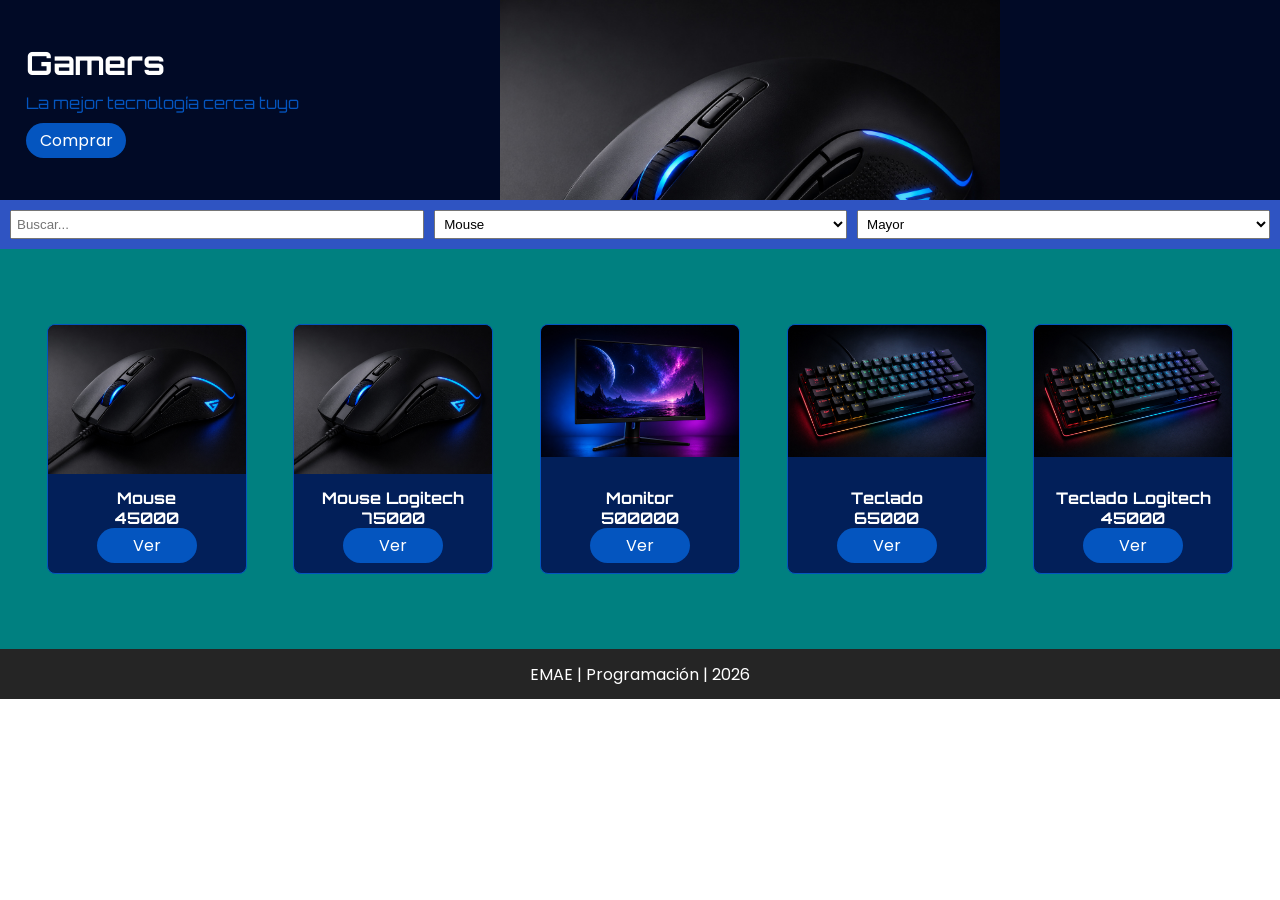
==== semana-15/index.html @ c565948f "Semana 15 - Recorridos de Array y Filtrado" ====
<!DOCTYPE html>
<html lang="es">
<head>
    <meta charset="UTF-8">
    <meta name="viewport" content="width=device-width, initial-scale=1.0">
    <title>Gamers</title>
    <link rel="stylesheet" href="style.css">
    <script src="app.js" defer></script>
</head>
<body>
    <header>
        <div class="col header-text">
            <h1>Gamers</h1>
            <p class="text-blue">La mejor tecnología cerca tuyo</p>
            <a href="#" class="btn">Comprar</a>
        </div>
        <div class="col fondo">

        </div>
    </header>
    <main>
        <div class="row fondo">
            <input id="inputBuscar" type="search" placeholder="Buscar...">
            <select id="selectCategoria">
                <option value="mouse">Mouse</option>
                <option value="teclado">Teclado</option>
            </select>
            <select id="selectOrdenar">
                <option value="mayor">Mayor</option>
                <option value="menor">Menor</option>
            </select>
        </div>
        <section class="contenedor" id="sectionProductos">
            <div class="card">
                <div class="card-img">
                    <img src="images/mouse.jpg" alt="mouse">
                </div>
                <h4>$450000</h4>
                <button class="btn">Ver</button>
            </div>   
        </section>
    </main>
    <footer>
        <p>EMAE | Programación | 2026</p>
    </footer>
</body>
</html>
---- semana-15/style.css ----
@import url('https://fonts.googleapis.com/css2?family=Orbitron:wght@400..900&family=Poppins:ital,wght@0,100;0,200;0,300;0,400;0,500;0,600;0,700;0,800;0,900;1,100;1,200;1,300;1,400;1,500;1,600;1,700;1,800;1,900&display=swap');

* {
    margin: 0;
    padding: 0;
    box-sizing: border-box;
}

header {
    height: 200px;
    display: flex;
    background-color: #010A26;
}

.col {
    width: 500px
}
header .fondo {
    background-image: url(images/mouse.jpg);
    background-size: cover;
    height: 200px;
}

.header-text {
    display: flex;
    flex-direction: column;
    justify-content: center;
    gap: 10px;
    padding-left: 26px;
}
.text-blue {
    font-family: "Orbitron", sans-serif;
    color: #0455BF;
}
.btn {
    background-color: #0455BF;
    text-decoration: none;
    color: white;
    padding: 5px;
    width: 100px;
    text-align: center;
    border-radius: 30px;
}

main {
    min-height: 420px;
}


footer {
    height: 50px;
    background-color: rgb(37, 37, 37);
    display: flex;
    justify-content: center;
    align-items: center;
}

footer p {
    color: white;
}
h1, h2, h3, h4 {
    color: white;
    font-family: "Orbitron", sans-serif;
}

p, a, li, button {
    font-family: "Poppins", sans-serif;
}

section {
    background-color: teal;
    min-height: 400px;
    padding: 16px;

}

.card {
    border: 1px solid #0455BF;
    background-color: #021F59;
    width: 200px;
    height: 250px;
    border-radius: 8px;
    overflow: hidden;
    cursor: pointer;
    display: flex;
    flex-direction: column;
    align-items: center;
    padding-bottom: 10px;
    
}

.card-img {
    height: 200px;
    overflow: hidden;
}

.card:hover img {
    width: 120%;
}
.card img {
    width: 100%;
    transition: all 1s;
}
/* contenedor verde */
.contenedor {
    display: flex;
    flex-direction: row;
    justify-content: space-evenly;
    align-items: center;
    flex-wrap: wrap;
    gap: 16px;
}

.row {
    display: flex;
    gap: 10px;
    padding: 10px;
    background-color: #2f54c2;
}

input, select {
    width: 100%;
    padding: 5px;
}
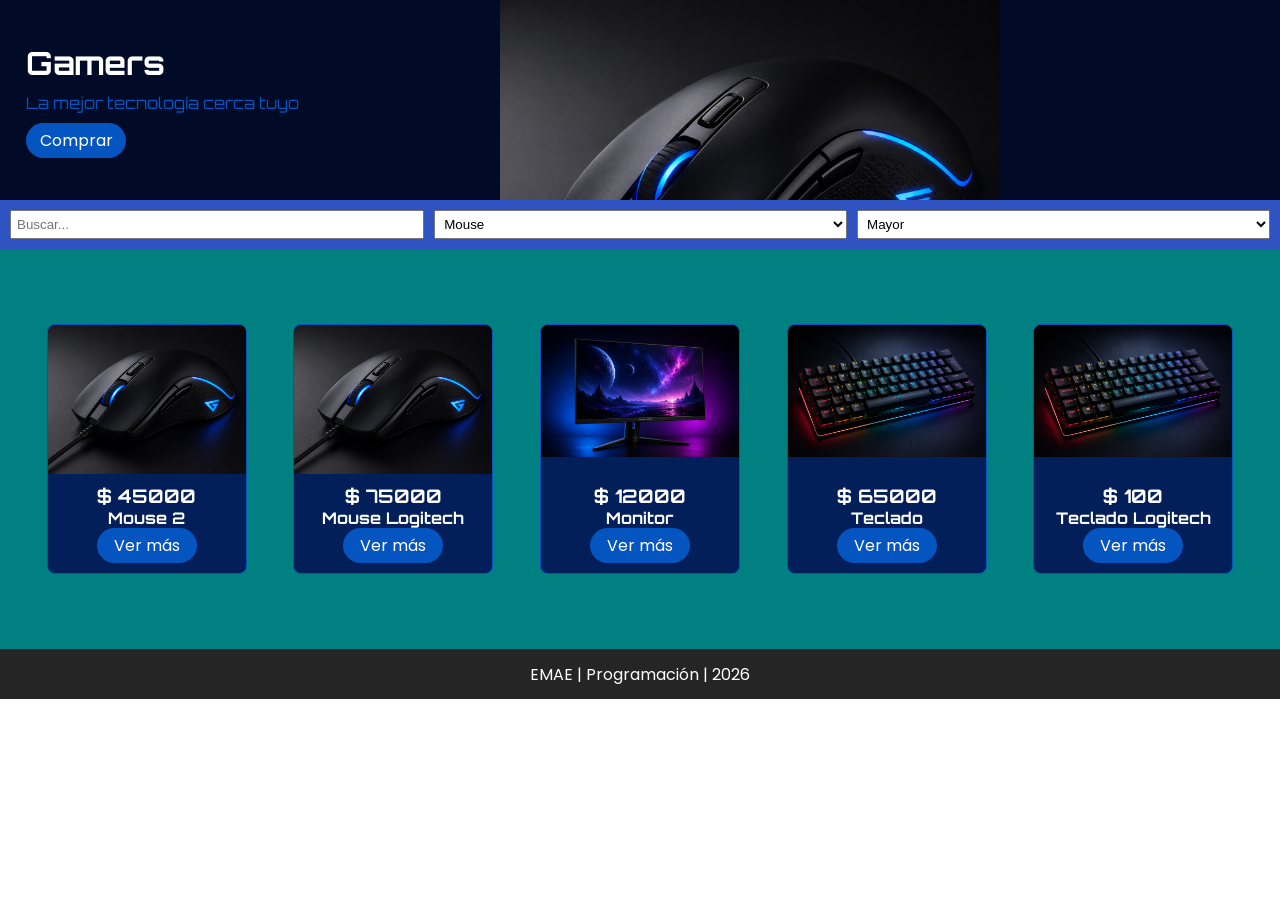
==== commit 9fa783b6: "Semana 15 - Array y Filtrados. Paramentros" ====
--- a/semana-15/index.html
+++ b/semana-15/index.html
@@ -5,6 +5,7 @@
     <meta name="viewport" content="width=device-width, initial-scale=1.0">
     <title>Gamers</title>
     <link rel="stylesheet" href="style.css">
+    <script src="data/productos.js"></script>
     <script src="app.js" defer></script>
 </head>
 <body>
@@ -31,13 +32,15 @@
             </select>
         </div>
         <section class="contenedor" id="sectionProductos">
+<!--                          
             <div class="card">
                 <div class="card-img">
                     <img src="images/mouse.jpg" alt="mouse">
                 </div>
                 <h4>$450000</h4>
                 <button class="btn">Ver</button>
-            </div>   
+            </div> -->
+            
         </section>
     </main>
     <footer>
--- a/semana-15/style.css
+++ b/semana-15/style.css
@@ -46,6 +46,28 @@
     min-height: 420px;
 }
 
+nav {
+    background-color: #0455BF;
+    padding: 10px;
+}
+
+nav ul {
+    display: flex;
+}
+
+nav ul li a {
+    text-decoration: none;
+    color: aliceblue;
+    font-family: "Orbitron", sans-serif;
+
+}
+
+nav ul li a:hover {
+    
+    color: aliceblue;
+    border-bottom: 2px solid snow;
+
+}
 
 footer {
     height: 50px;
@@ -74,6 +96,9 @@
 
 }
 
+.img-fluid {
+    width: 100%;
+}
 .card {
     border: 1px solid #0455BF;
     background-color: #021F59;
@@ -89,6 +114,10 @@
     
 }
 
+.text-white {
+    padding: 10px;
+    color: azure;
+}
 .card-img {
     height: 200px;
     overflow: hidden;
